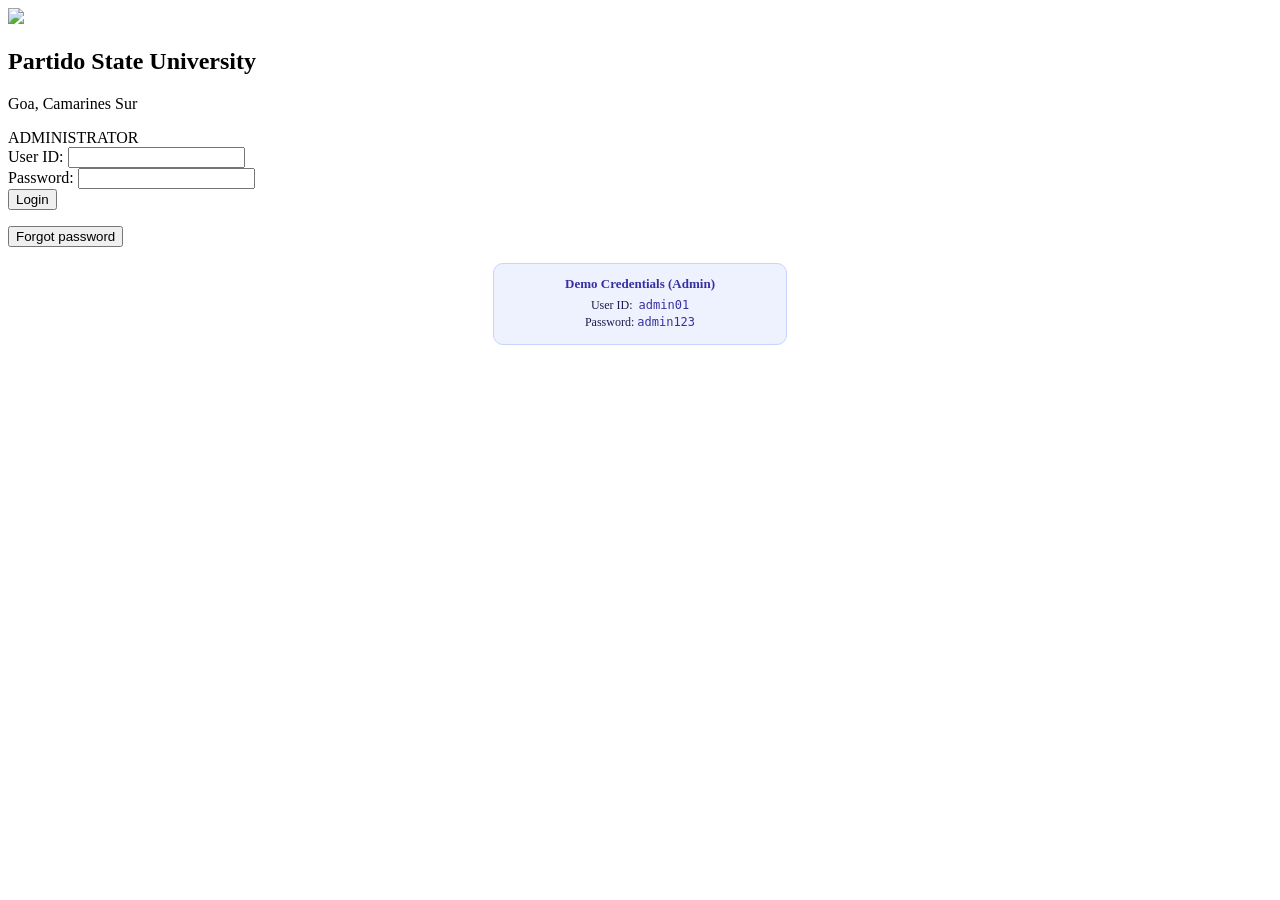
==== scheduling_system/administrator_login.html @ 3b3db05c "Integrate scheduling_system and fix cross-system navigation - Add scheduling_system login pages to m" ====
<!DOCTYPE html>
<html>
<head>
    <meta charset="UTF-8">
    <meta http-equiv="Cache-Control" content="no-cache, no-store, must-revalidate">
    <title>Login - Administrator</title>
    <link rel="stylesheet" href="style.css">
</head>
<body>

<div class="top-bar"></div>

<div class="center-box">
    <img src="PSU.png" class="logo">

    <h2>Partido State University</h2>
    <p>Goa, Camarines Sur</p>

    <div class="role">ADMINISTRATOR</div>
    <form id="loginForm" class="form-stack">
        <div class="input-group">
            <label>User ID:</label>
          <input type="text" id="username" required>
        </div>

        <div class="input-group">
            <label>Password:</label>
            <input type="password" id="password" required>
        </div>

        <button type="submit" class="btn">Login</button>
    </form>
    <p id="message" style="color:red;"></p>
    <button class="btn gray">Forgot password</button>

    <div style="width:260px;margin:16px auto 0;padding:12px 16px;background:#eef2ff;border:1px solid #c7d2fe;border-radius:10px;text-align:center;">
        <p style="margin:0 0 6px 0;font-size:13px;color:#3730a3;font-weight:bold;">Demo Credentials (Admin)</p>
        <p style="margin:2px 0;font-size:12px;color:#1e1b4b;">User ID: &nbsp;<code style="color:#3730a3;font-size:12px;">admin01</code></p>
        <p style="margin:2px 0;font-size:12px;color:#1e1b4b;">Password: <code style="color:#3730a3;font-size:12px;">admin123</code></p>
    </div>
</div>
<script src="login.js"></script>

</body>
</html>
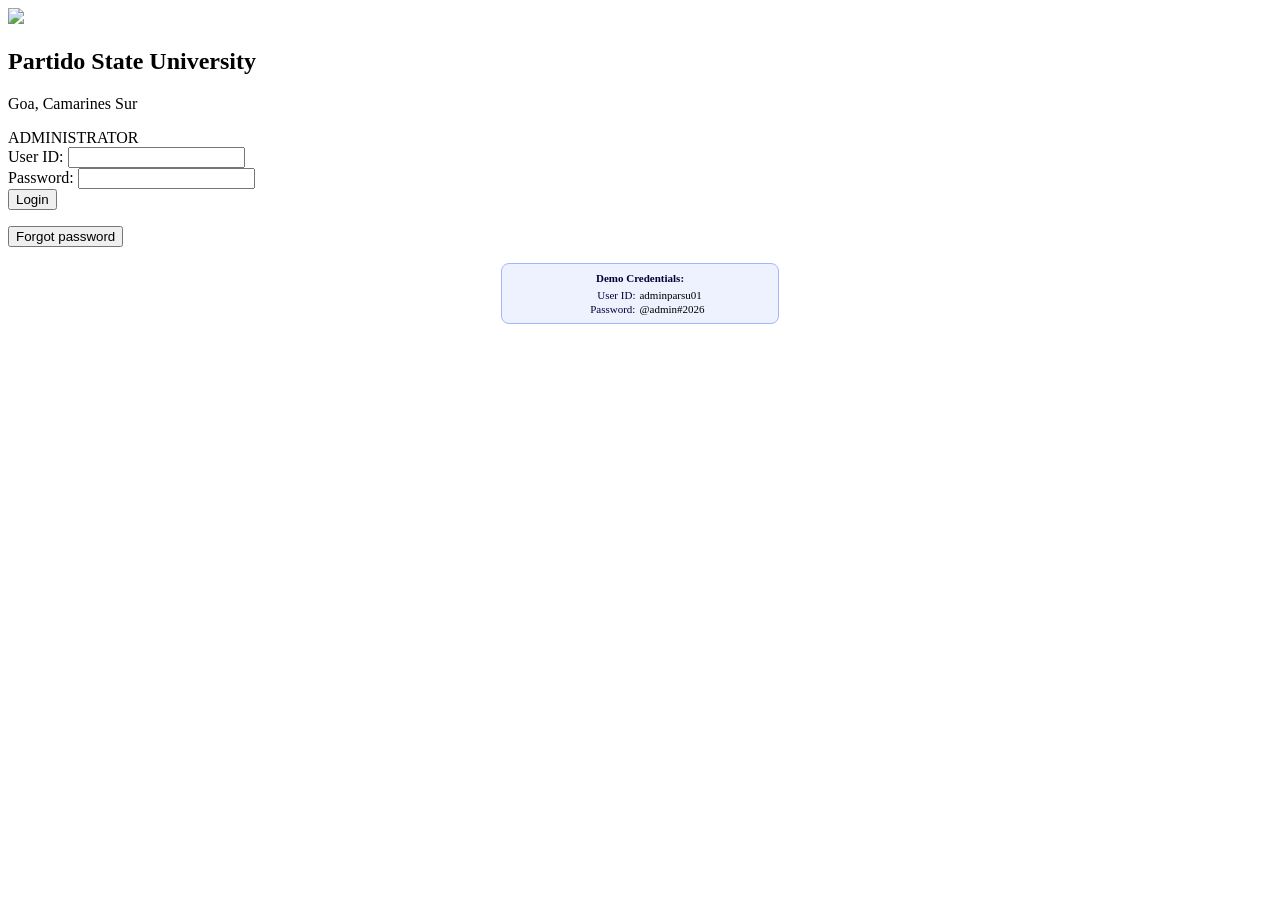
==== commit 2540f058: "upload project" ====
--- a/scheduling_system/administrator_login.html
+++ b/scheduling_system/administrator_login.html
@@ -3,7 +3,8 @@
 <head>
     <meta charset="UTF-8">
     <meta http-equiv="Cache-Control" content="no-cache, no-store, must-revalidate">
-    <title>Login - Administrator</title>
+    <title>SUSA - ParSU</title>
+    <link rel="icon" type="image/png" href="PSU.png">
     <link rel="stylesheet" href="style.css">
 </head>
 <body>
@@ -33,10 +34,18 @@
     <p id="message" style="color:red;"></p>
     <button class="btn gray">Forgot password</button>
 
-    <div style="width:260px;margin:16px auto 0;padding:12px 16px;background:#eef2ff;border:1px solid #c7d2fe;border-radius:10px;text-align:center;">
-        <p style="margin:0 0 6px 0;font-size:13px;color:#3730a3;font-weight:bold;">Demo Credentials (Admin)</p>
-        <p style="margin:2px 0;font-size:12px;color:#1e1b4b;">User ID: &nbsp;<code style="color:#3730a3;font-size:12px;">admin01</code></p>
-        <p style="margin:2px 0;font-size:12px;color:#1e1b4b;">Password: <code style="color:#3730a3;font-size:12px;">admin123</code></p>
+    <div style="width:260px;margin:16px auto 0;padding:8px;background-color:#eef2ff;border:1.5px solid #a5b4fc;border-radius:8px;text-align:center;">
+        <p style="font-size:11px;font-weight:bold;margin:0 0 1px 0;color:#000035;">Demo Credentials:</p>
+        <div style="font-size:11px;display:inline-flex;flex-direction:column;align-items:flex-start;gap:2px;">
+            <div style="display:flex;gap:4px;">
+                <span style="width:60px;text-align:right;font-weight:500;color:#000035;">User ID:</span>
+                <span style="color:#000000;white-space:nowrap;">adminparsu01</span>
+            </div>
+            <div style="display:flex;gap:4px;">
+                <span style="width:60px;text-align:right;font-weight:500;color:#000035;">Password:</span>
+                <span style="color:#000000;white-space:nowrap;">@admin#2026</span>
+            </div>
+        </div>
     </div>
 </div>
 <script src="login.js"></script>
